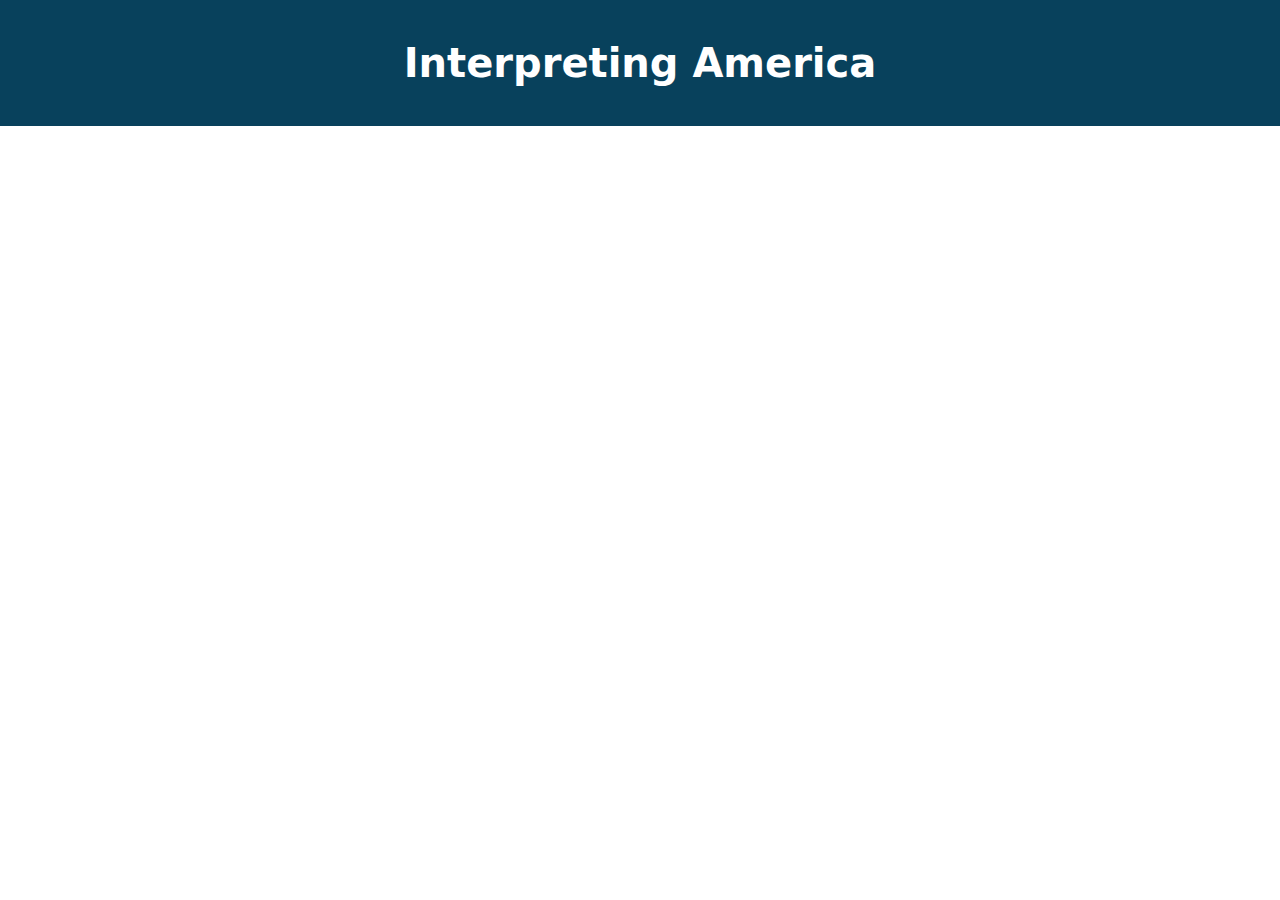
==== index.html @ 0faf3632 "Init commit - 2/21" ====
<!DOCTYPE html>
<html>
    <head>
        <title>Interpreting America</title>
        <favicon></favicon>
        <link rel="stylesheet" href="style.css">
    </head>

    <body>
        <h1 id="bigTitle">Interpreting America</h1>
    </body>
</html>
---- style.css ----
* {
    font-family:system-ui, -apple-system, BlinkMacSystemFont, 'Segoe UI', Roboto, Oxygen, Ubuntu, Cantarell, 'Open Sans', 'Helvetica Neue', sans-serif;
    margin: 0;
}

#bigTitle {
    color: white;
    background-color: #08415c;
    font-size: 40px;
    text-align: center;
    padding: 40px;
}
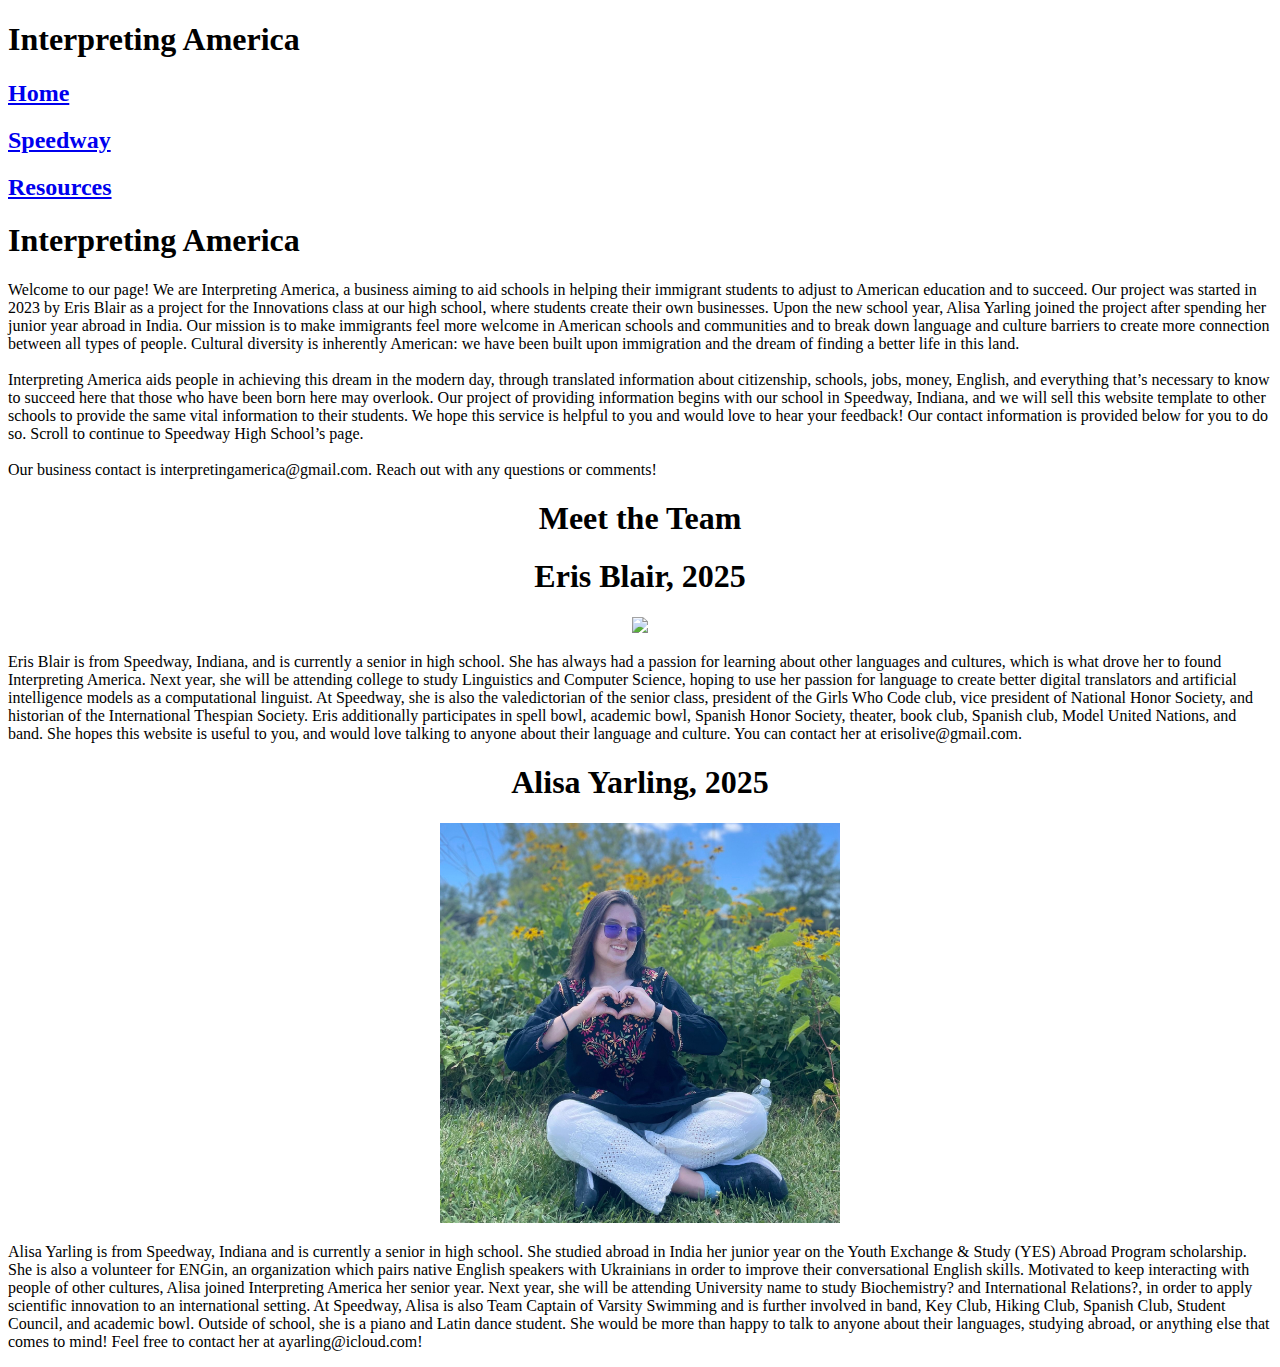
==== commit bcb0afb1: "Rename Home/home.html to index.html" ====
--- a/index.html
+++ b/index.html
@@ -3,10 +3,82 @@
     <head>
         <title>Interpreting America</title>
         <favicon></favicon>
-        <link rel="stylesheet" href="style.css">
+        <link rel="stylesheet" href="home.css">
     </head>
 
     <body>
-        <h1 id="bigTitle">Interpreting America</h1>
+        <h1 id="mainTitle">Interpreting America</h1>
+        <!--NAVIGATION BAR-->
+        <div id="pageHead">
+            <div id="navBar">
+                <h2><a href="/Home/home.html" class="pageLink">Home</a></h2>
+                <h2><a href="/SHS/shs.html" class="pageLink">Speedway</a></h2>
+                <h2><a href="/Resources/resources.html" class="pageLink">Resources</a></h2>
+            </div>
+        </div>
+        <div id="pageContent">
+            <h1>Interpreting America</h1>
+            <p>Welcome to our page! We are Interpreting America, a business aiming to aid schools 
+                in helping their immigrant students to adjust to American education and to succeed. 
+                Our project was started in 2023 by Eris Blair as a project for the Innovations class 
+                at our high school, where students create their own businesses. Upon the new school 
+                year, Alisa Yarling joined the project after spending her junior year abroad in India.
+                Our mission is to make immigrants feel more welcome in American schools and communities
+                and to break down language and culture barriers to create more connection between all 
+                types of people. Cultural diversity is inherently American: we have been built upon 
+                immigration and the dream of finding a better life in this land. <br><br> 
+                Interpreting America aids people in achieving this dream in the modern day, through 
+                translated information about citizenship, schools, jobs, money, English, and everything 
+                that’s necessary to know to succeed here that those who have been born here may overlook. 
+                Our project of providing information begins with our school in Speedway, Indiana, and we
+                will sell this website template to other schools to provide the same vital information 
+                to their students. We hope this service is helpful to you and would love to hear your feedback! 
+                Our contact information is provided below for you to do so. Scroll to continue to Speedway 
+                High School’s page. <br><br>
+                Our business contact is interpretingamerica@gmail.com. Reach out with any questions or comments!
+
+            </p>
+            <center><h1>Meet the Team</h1></center>
+            <div id="meetTheTeam">
+                <div id="erisBio">
+                    <center><h1>Eris Blair, 2025</h1>
+                    <img src="/Images/erisHeadshot.jpeg" width="400px"></center>
+                    <p>
+                        Eris Blair is from Speedway, Indiana, and is currently a senior in high school. 
+                        She has always had a passion for learning about other languages and cultures, which
+                        is what drove her to found Interpreting America. Next year, she will be attending 
+                        college to study Linguistics and Computer Science, hoping to use her passion for 
+                        language to create better digital translators and artificial intelligence models as a 
+                        computational linguist. At Speedway, she is also the valedictorian of the senior class,
+                        president of the Girls Who Code club, vice president of National Honor Society, and 
+                        historian of the International Thespian Society. Eris additionally participates in spell 
+                        bowl, academic bowl, Spanish Honor Society, theater, book club, Spanish club, Model 
+                        United Nations, and band. She hopes this website is useful to you, and would love talking 
+                        to anyone about their language and culture. You can contact her at erisolive@gmail.com.
+                    </p>
+                </div>
+                <div id="alisaBio">
+                    <center><h1>Alisa Yarling, 2025</h1>
+                    <img src="/Images/alisaHeadshot.jpeg" width="400px"></center>
+                    <p>
+                        Alisa Yarling is from Speedway, Indiana and is currently a senior in high school. She 
+                        studied abroad in India her junior year on the Youth Exchange & Study (YES) Abroad Program 
+                        scholarship. She is also a volunteer for ENGin, an organization which pairs native English 
+                        speakers with Ukrainians in order to improve their conversational English skills. Motivated 
+                        to keep interacting with people of other cultures, Alisa joined Interpreting America her 
+                        senior year. Next year, she will be attending University name to study Biochemistry? and 
+                        International Relations?, in order to apply scientific innovation to an international setting. 
+                        At Speedway, Alisa is also Team Captain of Varsity Swimming and is further involved in band, 
+                        Key Club, Hiking Club, Spanish Club, Student Council, and academic bowl. Outside of school, 
+                        she is a piano and Latin dance student. She would be more than happy to talk to anyone about 
+                        their languages, studying abroad, or anything else that comes to mind! Feel free to contact 
+                        her at ayarling@icloud.com!
+                    </p>
+                </div>
+            </div>
+
+            <!--add button for Speedway page-->
+        </div>
+
     </body>
-</html>+</html>
